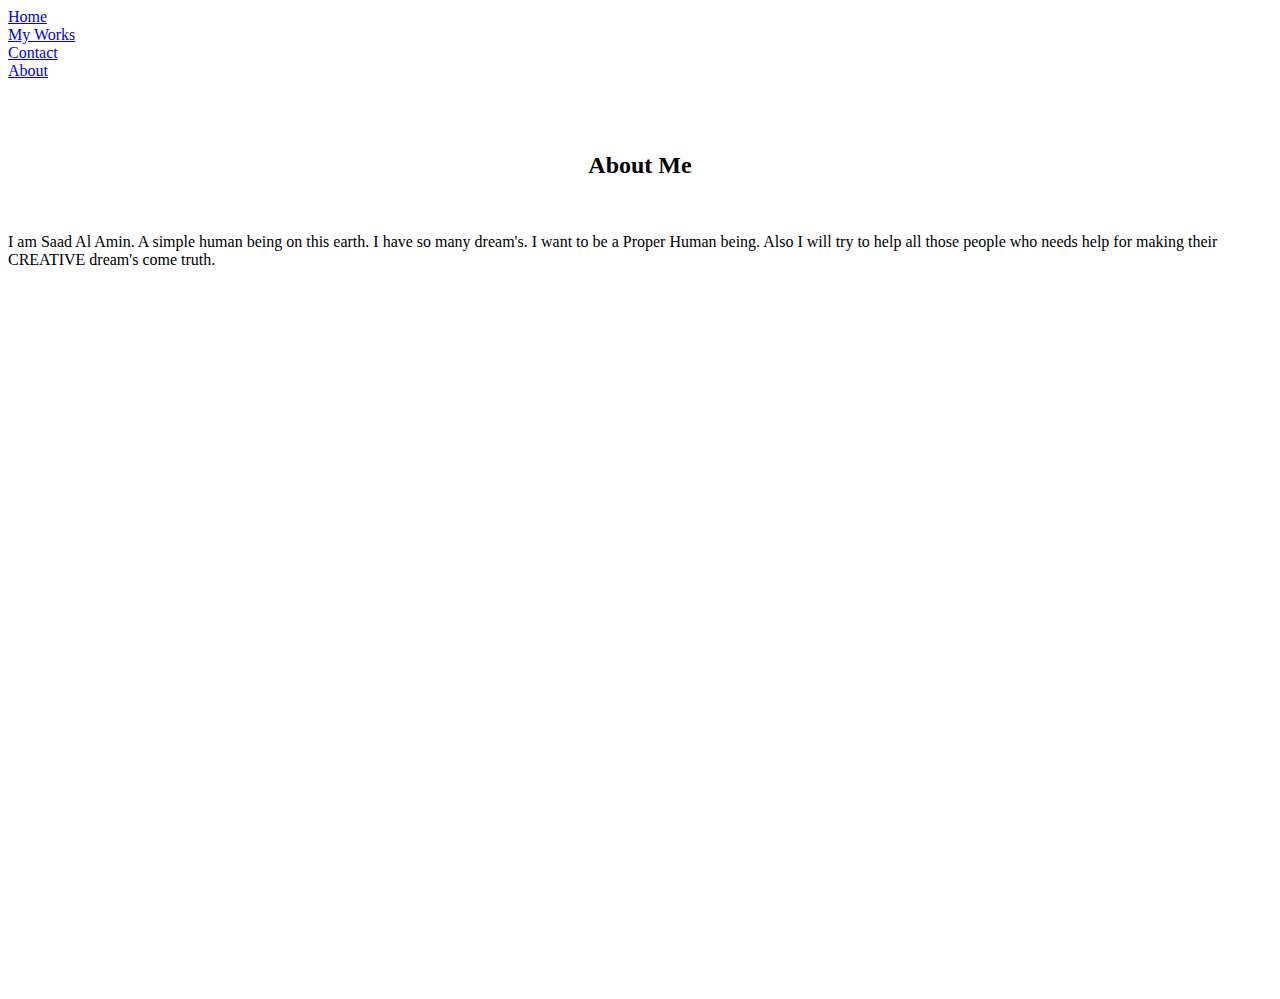
==== about.html @ 03c58dbc "Add files via upload" ====
<!DOCTYPE html>
<html lang="en">

<head>
  <meta charset="UTF-8">
  <meta http-equiv="X-UA-Compatible" content="IE=edge">
  <meta name="viewport" content="width=device-width, initial-scale=1.0">
  <title>Saad Al Amin</title>
  <!-- Stylesheet -->
  <link rel="stylesheet" href="css/style.css">
  <link rel="stylesheet" href="https://fonts.googleapis.com/css?family=Poppins">
  <link rel="stylesheet" href="style.css">
</head>

<body>
  <!-- Home page -->
  <nav id="navbar">
    <main class="image"></main>
    <div class="item">
      <div><a href="index.html">Home</a></div>
      <div><a href="work.html">My Works</a></div>
      <div><a href="contact.html">Contact</a></div>
      <div class="active"><a href="about.html">About</a></div>
    </div>
  </nav>

  <div id="about">
    <div id="main">
      <div class="q">
        <div id="quote">
          <div class="main">
            <h2 align="center">About Me</h2><br>
            <p>I am Saad Al Amin. A simple human being on this earth. I have so many dream's. I want to be a Proper
              Human
              being. Also I will try to help all those people who needs help for making their CREATIVE dream's come
              truth.
            </p>
          </div>
        </div>
      </div>
    </div>
  </div>

  <script type="text/javascript" src="js/app.js"></script>
  <script>
    setInterval(() => {
      document.getElementById("about").style.marginTop = document.getElementById("navbar").clientHeight +
        "px";
      document.getElementById("about").style.height = (103 - document.getElementById("navbar").clientHeight *
          0.1364256480218281) +
        "vh";
    }, 1);
  </script>
</body>

</html>
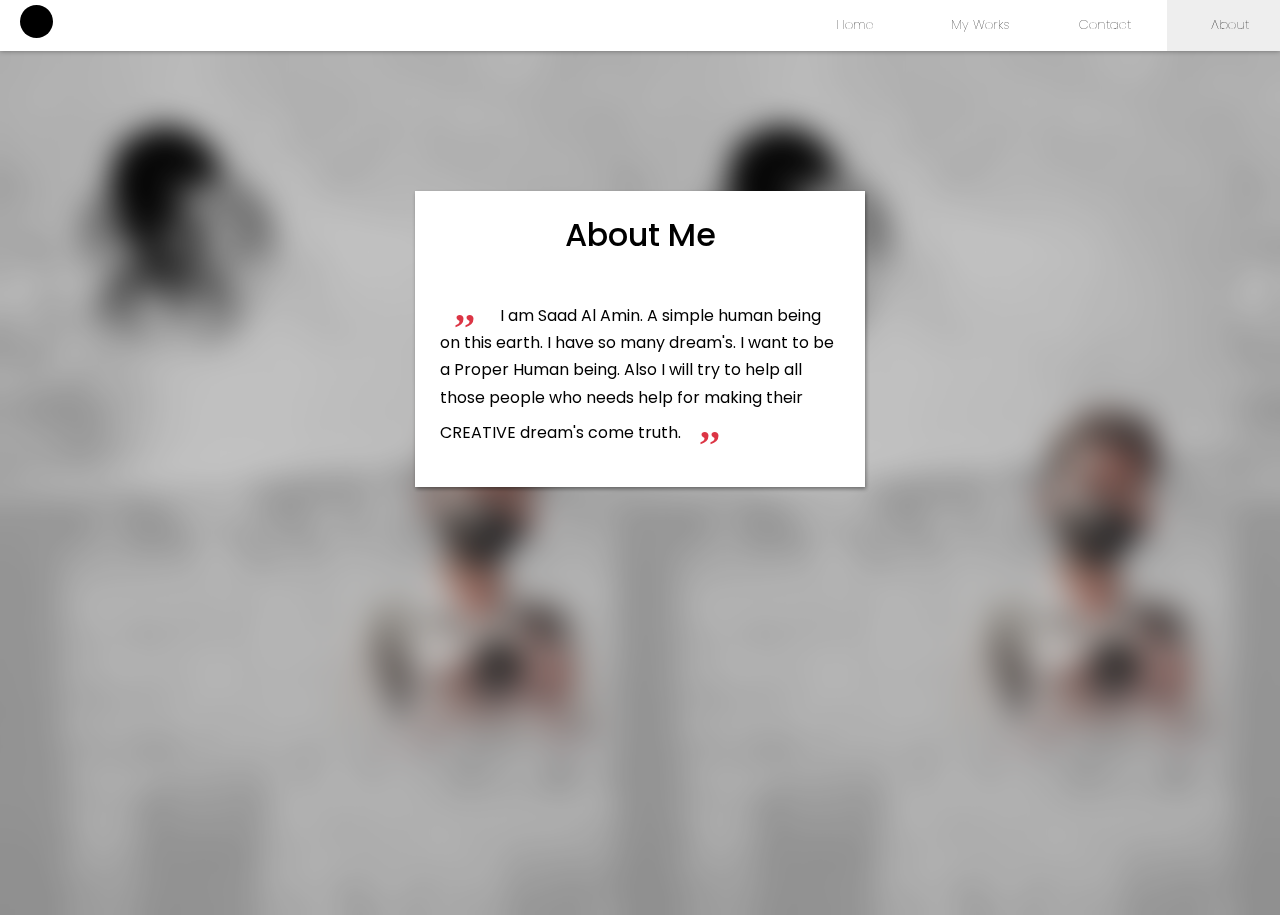
==== commit 8381582c: "Add files via upload" ====
--- a/about.html
+++ b/about.html
@@ -5,7 +5,25 @@
   <meta charset="UTF-8">
   <meta http-equiv="X-UA-Compatible" content="IE=edge">
   <meta name="viewport" content="width=device-width, initial-scale=1.0">
+
+
   <title>Saad Al Amin</title>
+  <!-- App Meta Information -->
+  <meta http-equiv="content-type" content="text/html; charset=utf-8" />
+  <meta name="viewport" content="width=device-width">
+  <!-- App Information -->
+  <meta name="title" content="Saad Al Amin" />
+  <link rel="shortcut icon" href="image/saad.jpg" type="image/png" />
+  <link rel="icon" href="image/saad.jpg" type="image/png" />
+  <meta name="description" content="I am Saad Al Amin. A simple human being on this earth. I have so many dream's.  I want to be a Proper Human being. Also I will try to help all those people who needs help for making their CREATIVE dream's come truth.
+  Do it But Do Something New And Be Creative - Saad Al Amin" />
+  <meta name="keywords"
+    content="Saad Al Amin, About, Graphic Designer, Film Maker, Artist, Official, Website, Saad, Muktir Ghonta, Videophics" />
+  <meta name="author" content="Saad Al Amin" />
+  <meta name="creator" content="Mohammad Sefatullah" />
+  <meta name="robots" content="index, work, contact, about" />
+
+
   <!-- Stylesheet -->
   <link rel="stylesheet" href="css/style.css">
   <link rel="stylesheet" href="https://fonts.googleapis.com/css?family=Poppins">
--- a/css/style.css
+++ b/css/style.css
@@ -0,0 +1,565 @@
+@charset"UTF-8";
+@import url(https://fonts.googleapis.com/css?family=Poppins);
+
+:root {
+    --blue: #0d6efd;
+    --indigo: #6610f2;
+    --purple: #6f42c1;
+    --pink: #d63384;
+    --red: #dc3545;
+    --orange: #fd7e14;
+    --yellow: #ffc107;
+    --green: #198754;
+    --teal: #20c997;
+    --cyan: #0dcaf0;
+    --white: #fff;
+    --grey: #6c757d;
+    --dark-grey: #343a40;
+    --primary: #0d6efd;
+    --secondary: #6c757d;
+    --success: #198754;
+    --info: #0dcaf0;
+    --warning: #ffc107;
+    --danger: #dc3545;
+    --light: #f8f9fa;
+    --dark: #212529;
+    --gradient: linear-gradient(180deg, rgba(255, 255, 255, 0.15), rgba(255, 255, 255, 0));
+}
+
+body {
+    margin: 0;
+    font-family: -apple-system, BlinkMacSystemFont, 'Segoe UI', Poppins, Oxygen, Ubuntu, Cantarell, 'Open Sans', 'Helvetica Neue', sans-serif;
+    font-family: "Poppins", sans-serif;
+    background-color: var(--light);
+    color: #000;
+}
+
+
+*,
+:after,
+:before {
+    box-sizing: inherit;
+    font-family: "Poppins", sans-serif;
+}
+
+*,
+:after,
+:before {
+    box-sizing: inherit;
+    font-family: "Poppins", sans-serif;
+}
+
+@media (prefers-reduced-motion:no-preference) {
+    :root {
+        scroll-behavior: smooth;
+    }
+}
+
+* {
+    font-family: var(--font);
+}
+
+h1,
+h2,
+h3,
+h4,
+h5,
+h6 {
+    margin-top: 0;
+    margin-bottom: .5rem;
+    font-weight: 500;
+    line-height: 1.2;
+}
+
+h1 {
+    font-size: calc(1.375rem + 1.5vw)
+}
+
+@media (min-width:1200px) {
+    h1 {
+        font-size: 2.5rem
+    }
+}
+
+h2 {
+    font-size: calc(1.325rem + .9vw)
+}
+
+@media (min-width:1200px) {
+    h2 {
+        font-size: 2rem
+    }
+}
+
+h3 {
+    font-size: calc(1.3rem + .6vw)
+}
+
+@media (min-width:1200px) {
+    h3 {
+        font-size: 1.75rem
+    }
+}
+
+h4 {
+    font-size: calc(1.275rem + .3vw)
+}
+
+@media (min-width:1200px) {
+    h4 {
+        font-size: 1.5rem
+    }
+}
+
+h5 {
+    font-size: 1.25rem
+}
+
+h6 {
+    font-size: 1rem
+}
+
+p {
+    margin-top: 0;
+    margin-bottom: 1rem
+}
+
+a {
+    color: #0d6efd;
+    text-decoration: underline;
+}
+
+a:hover {
+    color: #0a58ca;
+}
+
+a:not([href]):not([class]),
+a:not([href]):not([class]):hover {
+    color: inherit;
+    text-decoration: none;
+}
+
+button {
+    margin-top: 8px;
+    max-width: 70%;
+    min-width: 50px;
+    height: auto;
+    padding: 6px 10px;
+    background: var(--primary);
+    color: #fff;
+    outline: none;
+    font-size: 0.95rem;
+    text-align: center;
+    text-decoration: none;
+    vertical-align: middle;
+    user-select: none !important;
+    border: 0;
+    border-radius: .25rem;
+    transition: .15s ease;
+}
+
+button:hover {
+    opacity: 0.7;
+}
+
+input,textarea {
+    display: block;
+    width: 100%;
+    height: calc(1.5em + 0.75rem + 2px);
+    padding: 0.475rem 0.85rem;
+    font-size: 1rem;
+    font-weight: 400;
+    line-height: 1.5;
+    color: #495057;
+    background-color: #fff;
+    background-clip: padding-box;
+    border: 1px solid #ced4da;
+    border-radius: 0.25rem;
+    transition: border-color 0.15s ease-in-out, box-shadow 0.15s ease-in-out;
+}
+
+input::-ms-expand,textarea::-ms-expand {
+    background-color: transparent;
+    border: 0;
+}
+
+input:-moz-focusring,textarea:-moz-focusring {
+    color: transparent;
+    text-shadow: 0 0 0 #495057;
+}
+
+input:focus,textarea:focus {
+    color: #495057;
+    background-color: #fff;
+    border-color: #ced4da;
+    outline: 0;
+    box-shadow: 0 0 4px #ced4da;
+}
+
+input::-webkit-input-placeholder,textarea::-webkit-input-placeholder {
+    color: #6c757d;
+    opacity: 1;
+}
+
+input::-moz-placeholder,textarea::-moz-placeholder {
+    color: #6c757d;
+    opacity: 1;
+}
+
+input:-ms-input-placeholder,textarea:-ms-input-placeholder {
+    color: #6c757d;
+    opacity: 1;
+}
+
+input::-ms-input-placeholder,textarea::-ms-input-placeholder {
+    color: #6c757d;
+    opacity: 1;
+}
+
+input::placeholder,textarea::placeholder {
+    color: #6c757d;
+    opacity: 1;
+}
+
+input:disabled,
+input[readonly] {
+    background-color: #e9ecef;
+    opacity: 1;
+}
+
+input[type="date"],
+input[type="datetime-local"],
+input[type="month"],
+input[type="time"] {
+    -webkit-appearance: none;
+    -moz-appearance: none;
+    appearance: none;
+}
+
+select:focus::-ms-value {
+    color: #495057;
+    background-color: #fff;
+}
+
+/* Nav bar  */
+#navbar {
+    position: fixed;
+    top: 0;
+    left: 0;
+    width: 100%;
+    min-height: 40px;
+    background: white;
+    font-size: 0.8rem;
+    box-shadow: 0 0 5px rgba(0, 0, 0, 0.4);
+    user-select: none;
+    z-index: 1000;
+}
+
+#navbar>.item {
+    --gutter-x: 1.5rem;
+    --gutter-y: 0;
+    display: flex;
+    flex-wrap: wrap;
+    width: 100%;
+    max-width: 500px;
+    float: left;
+    margin-top: calc(var(--gutter-y) *-1);
+    margin-right: calc(var(--gutter-x)/-2);
+    margin-left: calc(var(--gutter-x)/-2)
+}
+
+#navbar .item>* {
+    flex-shrink: 0;
+    width: 100%;
+    max-width: 100%;
+    padding-right: calc(var(--gutter-x)/2);
+    padding-left: calc(var(--gutter-x)/2);
+    margin-top: var(--gutter-y);
+    flex: 1 0 0%;
+    text-align: center;
+}
+
+#navbar .item>div {
+    height: 36px;
+    font-size: calc(0.8rem + .02vw);
+    font-family: "Poppins", sans-serif;
+    font-weight: 100;
+    padding-top: 15px;
+}
+
+#navbar>.image {
+    width: 33px !important;
+    height: 33px !important;
+    background: black;
+    border-radius: 100rem;
+    padding: 0 !important;
+    flex: none;
+    margin: 5px;
+    margin-left: 20px;
+    display: inline-block;
+    background-image: url("https://yt3.ggpht.com/WZgN7Pgc22KLA-dr-Iv7b1PnkyP6Q0wCjlXC0YnNSShMIkSOweV--vZe0usne2DRTbNaijL-RA=s88-c-k-c0x00ffffff-no-rj");
+    background-size: cover;
+}
+
+@media (min-width:576.0px) {
+    #navbar>.item {
+        margin-left: 50px;
+        float: right;
+    }
+}
+
+#navbar .item>*.active {
+    background-color: #eee;
+}
+
+#navbar .item>*:hover {
+    background: rgba(0, 0, 0, 0.021);
+}
+
+#navbar .item>*.active:hover {
+    background: rgba(0, 0, 0, 0.1);
+}
+
+/* Container */
+#home,
+#work,
+#contact,
+#about {
+    margin-top: 40px;
+    width: 100%;
+    height: 100%;
+}
+
+
+/* Home Container */
+#home>#banner {
+    width: 100%;
+    height: 80vh;
+    padding-top: 30px;
+    margin-top: 30px;
+    background-image: url(../image/saad_al_amin.jpeg);
+    background-size: 100% 100%;
+    background-attachment: scroll;
+}
+
+@media screen and (min-width: 600px) {
+    #home>#banner {
+        height: 100vw;
+        background-size: 100% 100%;
+    }
+}
+
+/* Work Container */
+#work>#gallery {
+    width: 100%;
+    height: auto;
+    padding-top: 30px;
+    margin-top: 30px;
+    background: var(--light);
+}
+
+#work>#gallery .head {
+    padding: 4px;
+    text-transform: uppercase;
+    background: #555;
+    color: #fff;
+    margin: 0 auto;
+    max-width: 200px;
+    font-size: 0.76rem;
+    text-align: center;
+    margin-left: auto;
+}
+
+@media screen and (min-width: 500px) {
+    #work>#gallery .head {
+        margin-left: 180px;
+        font-size: 0.80rem;
+        font-weight: bolder;
+    }
+}
+
+#work>#gallery .title {
+    background: rgb(0, 0, 0);
+    color: #fff;
+    width: 100%;
+    font-size: 0.65rem;
+}
+
+#work>#gallery .title>p {
+    padding: 10px;
+    margin: 0;
+}
+
+#work>#gallery .title>p:before {
+    content: "New ";
+    color: red;
+}
+
+a,
+a:hover,
+a:focus {
+    text-decoration: none;
+    color: inherit;
+}
+
+img {
+    width: 100%;
+    height: auto;
+    user-select: none;
+}
+
+img:hover {
+    filter: grayscale(100%) brightness(30%);
+}
+
+#work>#gallery>div {
+    padding: 15px;
+    display: flex;
+    flex-wrap: wrap;
+    max-width: 90%;
+}
+
+#work>#gallery>div section {
+    flex: 0 0 auto;
+    width: 45%;
+    max-width: 200px;
+    height: fit-content;
+    margin: 6px;
+    background: var(--light);
+}
+
+/* Contact Container & About Container */
+#contact,#about {
+    padding-top: 10px;
+}
+
+#contact #form,#about #quote {
+    width: 80%;
+    max-width: 450px;
+    background: #fff;
+    margin: 40px;
+    box-shadow: 1px 2px 4px rgba(0, 0, 0, .4);
+    margin-left: 50%;
+    transform: translate(-50%, 0%);
+}
+
+#about .q {
+    padding-top: 100px;
+}
+
+#contact .q {
+    padding-top: 20px;
+}
+
+#form .main, #about .main {
+    padding: 15px;
+}
+
+#form input,#form textarea {
+    padding: 2px;
+    padding-left: 10px;
+    width: 90%;
+}
+
+#form p , #form h2, #quote h2 {
+    margin: 5px;
+    margin-top: 10px;
+}
+
+#about #quote p {
+    padding: 10px;
+    line-height: 1.69rem;
+}
+
+#about #quote p:before, #about #quote p:after {
+    content: ' ,, ';
+    font-size: 2.5rem;
+    font-weight: bolder;
+    color: #dc3545;
+    font-family: serif;
+    margin-right: 15px;
+    margin-left: 15px;
+}
+
+#form button {
+    margin: 5px;
+    margin-top: 10px;
+}
+
+#about,#contact {
+    height: auto;
+    background-image: url(../image/saad_al_amin.jpeg);
+    background-size: contain;
+    padding-top: 0 !important;
+}
+
+#about > #main, #contact > #main {
+    width: 100%;
+    height: 100%;
+    background: rgba(0, 0, 0, .2);
+    backdrop-filter: blur(15px);
+    -moz-backdrop-filter: blur(15px);
+}
+
+/* Footer */
+#footer {
+    width: 100%;
+    height: auto;
+    background: #444444;
+    color: #fff;
+    padding-top: 20px;
+}
+
+#footer #main {
+    width: 100%;
+    max-width: 470px;
+    margin: auto;
+}
+
+#footer p {
+    padding: 2px;
+    text-transform: uppercase;
+    background: #fff;
+    color: #333;
+    margin: 0 auto;
+    width: 150px;
+    font-size: 0.9rem;
+    text-align: center;
+    margin-left: auto;
+}
+
+#footer .follow {
+    padding: 20px;
+}
+
+#footer .follow a {
+    display: inline-block;
+    text-decoration: none;
+    width: 25px;
+    height: 25px;
+    text-align: center;
+    border: 1.3px solid #fff;
+    border-radius: 100rem;
+    margin-left: 17px;
+    background: transparent;
+}
+
+#footer .follow a img {
+    width: 100%;
+    height: 100%;
+    background: transparent;
+    border-radius: 100rem;
+}
+
+#footer .copyright {
+    margin-left: 0%;
+    text-align: center;
+    font-size: 8px !important;
+    padding-bottom: 20px;
+}
+
+#footer .copyright a {
+    font-size: 0.7rem;
+    text-decoration: none;
+    color: inherit;
+}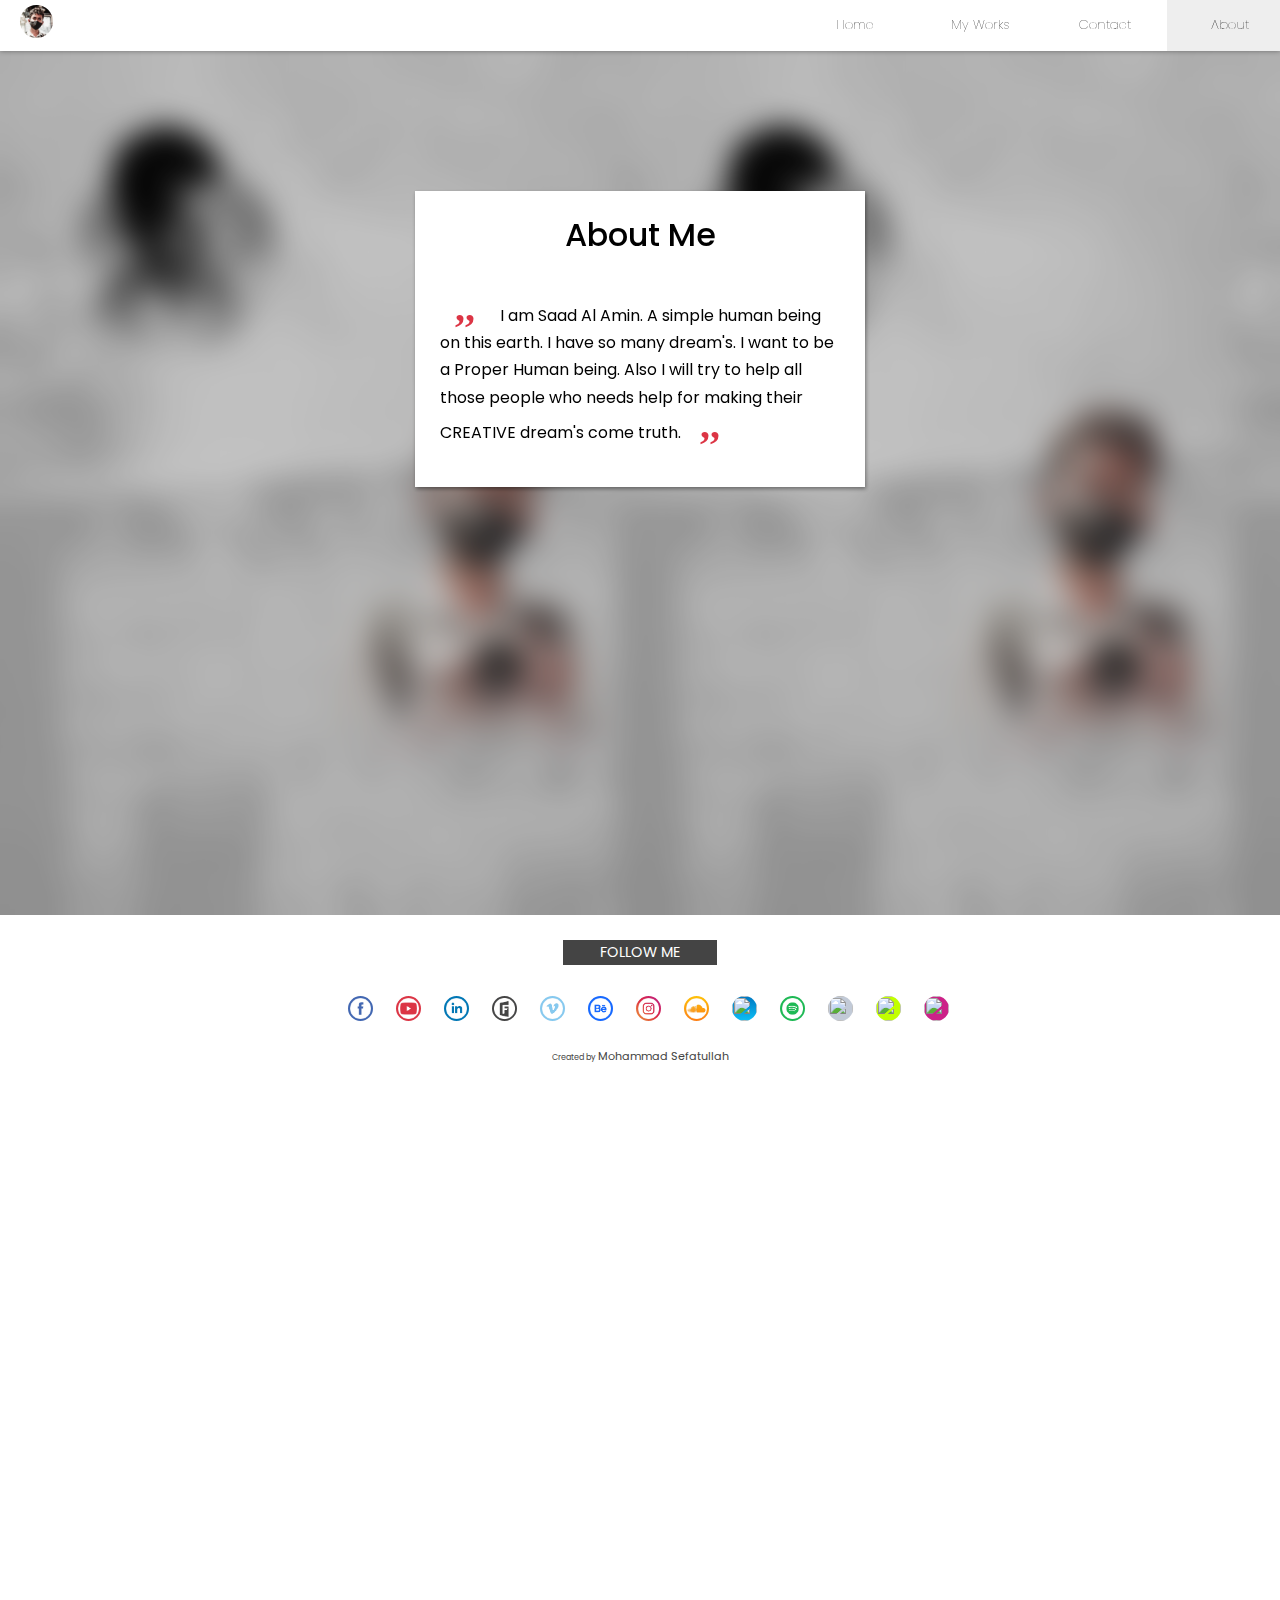
==== commit 96fc744c: "Add files via upload" ====
--- a/about.html
+++ b/about.html
@@ -57,6 +57,45 @@
         </div>
       </div>
     </div>
+    <div id="footer">
+      <div id="main">
+          <p>
+              Follow Me
+          </p>
+          <div class="follow">
+
+              <a href="https://www.facebook.com/saadalamin0"><img src="image/social/facebook.png"></a>
+
+              <a href="https://www.youtube.com/channel/UCJDZXsZRAhhdENfKXQQNI_w"><img
+                      src="image/social/youtube.png"></a>
+
+              <a href="https://www.linkedin.com/in/saadalamin"><img src="image/social/linkedin.png"></a>
+
+              <a href="https://filmfreeway.com/saadalamin"><img src="image/social/film.png"></a>
+
+              <a href="https://vimeo.com/saadalamin"><img src="image/social/vimo.png"></a>
+
+              <a href="https://www.behance.net/saadalamin"><img src="image/social/behance.png"></a>
+
+              <a href="https://www.instagram.com/saadalamin2004/"><img src="image/social/instagram.png"></a>
+
+              <a href="https://soundcloud.com/saadalamin04"><img src="image/social/soundcloud.png"></a>
+
+              <a href="https://music.amazon.com/artists/B096WC27H3/saad-al-amin?marketplaceId=ATVPDKIKX0DER&musicTerritory=US"><img src="image/social/amazon.png"></a>
+
+              <a href="https://open.spotify.com/artist/0TjhCbB10JrsKa5AIO0o6K?si=PEdO0M-aTJO-pKymi6s4Ww&dl_branch=1"><img src="image/social/spotify.png"></a>
+
+              <a href=" https://music.apple.com/in/album/ashbe-alo-firey-remix-single/1571336173"><img src="image/social/apple.png"></a>
+
+              <a href="https://deezer.page.link/G7mmyatW2SZAy88a8"><img src="image/social/deezer.png"></a>
+
+              <a href="https://www.shazam.com/artist/212973433/saad-al-amin"><img src="image/social/shazam.png"></a>
+          </div>
+          <div class="copyright">
+              Created by <a href="https://www.facebook.com/mohammadsefatullah0">Mohammad Sefatullah</a>
+          </div>
+      </div>
+  </div>
   </div>
 
   <script type="text/javascript" src="js/app.js"></script>
--- a/css/style.css
+++ b/css/style.css
@@ -30,7 +30,7 @@
     margin: 0;
     font-family: -apple-system, BlinkMacSystemFont, 'Segoe UI', Poppins, Oxygen, Ubuntu, Cantarell, 'Open Sans', 'Helvetica Neue', sans-serif;
     font-family: "Poppins", sans-serif;
-    background-color: var(--light);
+    background-color: #fff;
     color: #000;
 }
 
@@ -56,7 +56,7 @@
 }
 
 * {
-    font-family: var(--font);
+    font-family: "Poppins", sans-serif;
 }
 
 h1,
@@ -162,7 +162,8 @@
     opacity: 0.7;
 }
 
-input,textarea {
+input,
+textarea {
     display: block;
     width: 100%;
     height: calc(1.5em + 0.75rem + 2px);
@@ -178,17 +179,20 @@
     transition: border-color 0.15s ease-in-out, box-shadow 0.15s ease-in-out;
 }
 
-input::-ms-expand,textarea::-ms-expand {
+input::-ms-expand,
+textarea::-ms-expand {
     background-color: transparent;
     border: 0;
 }
 
-input:-moz-focusring,textarea:-moz-focusring {
+input:-moz-focusring,
+textarea:-moz-focusring {
     color: transparent;
     text-shadow: 0 0 0 #495057;
 }
 
-input:focus,textarea:focus {
+input:focus,
+textarea:focus {
     color: #495057;
     background-color: #fff;
     border-color: #ced4da;
@@ -196,27 +200,32 @@
     box-shadow: 0 0 4px #ced4da;
 }
 
-input::-webkit-input-placeholder,textarea::-webkit-input-placeholder {
+input::-webkit-input-placeholder,
+textarea::-webkit-input-placeholder {
     color: #6c757d;
     opacity: 1;
 }
 
-input::-moz-placeholder,textarea::-moz-placeholder {
+input::-moz-placeholder,
+textarea::-moz-placeholder {
     color: #6c757d;
     opacity: 1;
 }
 
-input:-ms-input-placeholder,textarea:-ms-input-placeholder {
+input:-ms-input-placeholder,
+textarea:-ms-input-placeholder {
     color: #6c757d;
     opacity: 1;
 }
 
-input::-ms-input-placeholder,textarea::-ms-input-placeholder {
+input::-ms-input-placeholder,
+textarea::-ms-input-placeholder {
     color: #6c757d;
     opacity: 1;
 }
 
-input::placeholder,textarea::placeholder {
+input::placeholder,
+textarea::placeholder {
     color: #6c757d;
     opacity: 1;
 }
@@ -297,7 +306,7 @@
     margin: 5px;
     margin-left: 20px;
     display: inline-block;
-    background-image: url("https://yt3.ggpht.com/WZgN7Pgc22KLA-dr-Iv7b1PnkyP6Q0wCjlXC0YnNSShMIkSOweV--vZe0usne2DRTbNaijL-RA=s88-c-k-c0x00ffffff-no-rj");
+    background-image: url("../image/saad.jpg");
     background-size: cover;
 }
 
@@ -339,13 +348,114 @@
     margin-top: 30px;
     background-image: url(../image/saad_al_amin.jpeg);
     background-size: 100% 100%;
-    background-attachment: scroll;
+    background-repeat: no-repeat;
+}
+
+#home #left-ctx,
+#home #right-ctx {
+    animation: open .6s linear;
+}
+
+@keyframes open {
+    from {
+        opacity: 0;
+        transform: scale(1.105);
+    }
+
+    to {
+        opacity: 1;
+        margin-top: 0;
+    }
+}
+
+#home #right-ctx {
+    padding: 5px;
+    width: 43%;
+    position: absolute;
+    right: 8%;
+    top: 45vw;
+    text-align: center;
+}
+
+#home #left-ctx {
+    padding: 5px;
+    width: 44%;
+    position: absolute;
+    left: 14%;
+    transform: rotate(2deg);
+    top: 100vw;
+}
+
+#home #right-ctx p {
+    font-size: 0.8rem !important;
+}
+
+
+@media screen and (min-width: 200px) {
+    #home>#banner {
+        height: 125vw;
+        background-size: 100% 100%;
+    }
+}
+
+@media screen and (min-width: 450px) {
+    #home #right-ctx {
+        top: 35.0vw;
+    }
+
+    #home #left-ctx {
+        top: 111.0vw;
+    }
+}
+
+@media screen and (min-width: 500px) {
+    #home #left-ctx {
+        top: 89vw;
+    }
+}
+
+@media screen and (min-width: 550px) {
+    #home #right-ctx {
+        top: 23vw;
+    }
+
+    #home #left-ctx {
+        top: 80.0vw;
+    }
+}
+
+@media screen and (min-width: 570px) {
+    #home #right-ctx {
+        top: 29vw;
+    }
 }
 
 @media screen and (min-width: 600px) {
-    #home>#banner {
-        height: 100vw;
-        background-size: 100% 100%;
+    #home #right-ctx {
+        width: 40%;
+        position: absolute;
+        right: 10%;
+        top: 27.0vw;
+    }
+}
+
+@media screen and (min-width: 680px) {
+    #home #right-ctx {
+        top: 24.0vw;
+    }
+
+    #home #left-ctx {
+        font-size: 2vw;
+    }
+}
+
+@media screen and (min-width: 1000px) {
+    #home #right-ctx h2 {
+        font-size: 2.5rem !important;
+    }
+
+    #home #right-ctx p {
+        font-size: 1.2rem !important;
     }
 }
 
@@ -429,11 +539,13 @@
 }
 
 /* Contact Container & About Container */
-#contact,#about {
+#contact,
+#about {
     padding-top: 10px;
 }
 
-#contact #form,#about #quote {
+#contact #form,
+#about #quote {
     width: 80%;
     max-width: 450px;
     background: #fff;
@@ -451,17 +563,21 @@
     padding-top: 20px;
 }
 
-#form .main, #about .main {
+#form .main,
+#about .main {
     padding: 15px;
 }
 
-#form input,#form textarea {
+#form input,
+#form textarea {
     padding: 2px;
     padding-left: 10px;
     width: 90%;
 }
 
-#form p , #form h2, #quote h2 {
+#form p,
+#form h2,
+#quote h2 {
     margin: 5px;
     margin-top: 10px;
 }
@@ -471,7 +587,8 @@
     line-height: 1.69rem;
 }
 
-#about #quote p:before, #about #quote p:after {
+#about #quote p:before,
+#about #quote p:after {
     content: ' ,, ';
     font-size: 2.5rem;
     font-weight: bolder;
@@ -486,14 +603,16 @@
     margin-top: 10px;
 }
 
-#about,#contact {
+#about,
+#contact {
     height: auto;
     background-image: url(../image/saad_al_amin.jpeg);
     background-size: contain;
     padding-top: 0 !important;
 }
 
-#about > #main, #contact > #main {
+#about>#main,
+#contact>#main {
     width: 100%;
     height: 100%;
     background: rgba(0, 0, 0, .2);
@@ -504,23 +623,24 @@
 /* Footer */
 #footer {
     width: 100%;
-    height: auto;
-    background: #444444;
-    color: #fff;
-    padding-top: 20px;
+    height: 100%;
+    background: #fff;
+    color: #444;
+    padding-top: 25px;
+    padding-bottom: 15px;
 }
 
 #footer #main {
     width: 100%;
-    max-width: 470px;
+    max-width: 770px;
     margin: auto;
 }
 
 #footer p {
     padding: 2px;
     text-transform: uppercase;
-    background: #fff;
-    color: #333;
+    background: #444;
+    color: #fff;
     margin: 0 auto;
     width: 150px;
     font-size: 0.9rem;
@@ -530,6 +650,7 @@
 
 #footer .follow {
     padding: 20px;
+    text-align: center;
 }
 
 #footer .follow a {
@@ -538,17 +659,72 @@
     width: 25px;
     height: 25px;
     text-align: center;
-    border: 1.3px solid #fff;
+    border: 1px solid #fff;
     border-radius: 100rem;
     margin-left: 17px;
-    background: transparent;
+    margin-top: 10px;
+    background: var(--light);
 }
 
 #footer .follow a img {
     width: 100%;
     height: 100%;
-    background: transparent;
-    border-radius: 100rem;
+    background: #444;
+    border-radius: 100rem
+}
+
+#footer .follow a:nth-child(1) img {
+    background: #4267B2;
+}
+
+#footer .follow a:nth-child(2) img {
+    background: var(--red);
+}
+
+#footer .follow a:nth-child(3) img {
+    background: #0077b5;
+}
+
+#footer .follow a:nth-child(5) img {
+    background: #86c9ef;
+}
+
+#footer .follow a:nth-child(6) img {
+    background: #1769ff;
+}
+
+#footer .follow a:nth-child(7) img {
+    background: #f09433;
+    background: -moz-linear-gradient(45deg, #f09433 0%, #e6683c 25%, #dc2743 50%, #cc2366 75%, #bc1888 100%);
+    background: -webkit-linear-gradient(45deg, #f09433 0%, #e6683c 25%, #dc2743 50%, #cc2366 75%, #bc1888 100%);
+    background: linear-gradient(45deg, #f09433 0%, #e6683c 25%, #dc2743 50%, #cc2366 75%, #bc1888 100%);
+    filter: progid:DXImageTransform.Microsoft.gradient(startColorstr='#f09433', endColorstr='#bc1888', GradientType=1);
+
+}
+
+#footer .follow a:nth-child(8) img {
+    background: linear-gradient(180deg, var(--yellow), var(--orange));
+}
+
+#footer .follow a:nth-child(9) img {
+    background: linear-gradient(180deg, #0077C1, #0DBFF5);
+}
+
+#footer .follow a:nth-child(10) img {
+    background: #1DB954;
+}
+
+#footer .follow a:nth-child(11) img {
+    background: #c2cad7;
+}
+
+
+#footer .follow a:nth-child(12) img {
+    background: #c2ff00;
+}
+
+#footer .follow a:nth-child(13) img {
+    background: #cc2288;
 }
 
 #footer .copyright {
